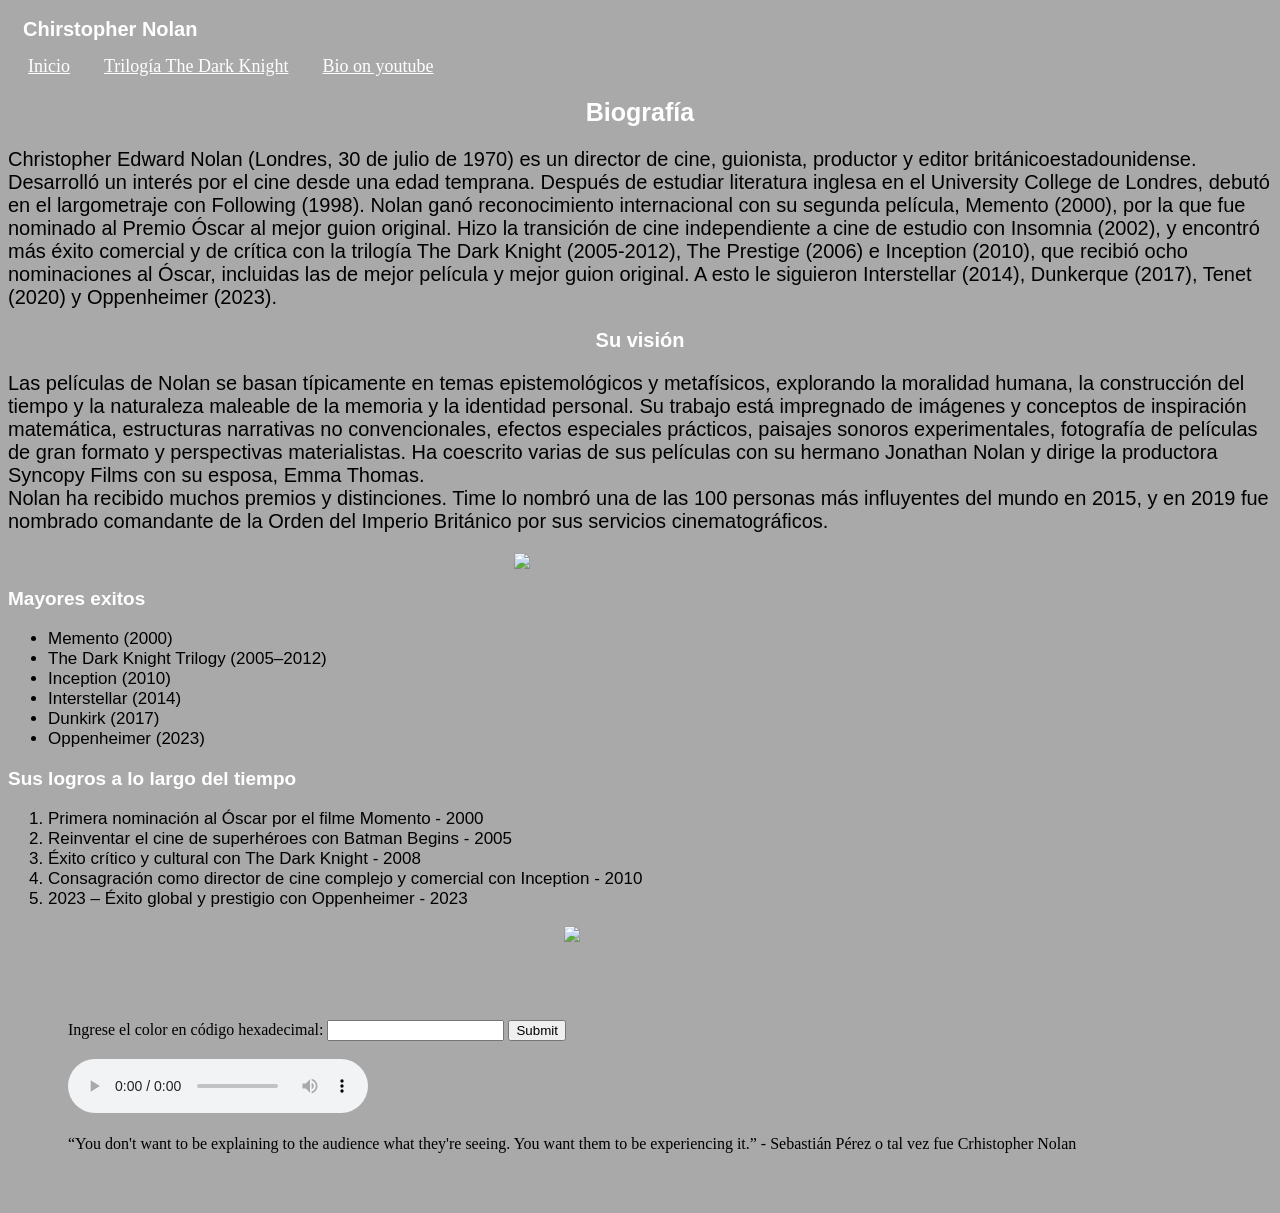
==== 02. Diseño web/html/index.html @ 57822f74 "Rename bio christopher nolan.html to index.html" ====
<!DOCTYPE html>
<html>
	<head>
		<title>Bio Christopher Nolan</title>
		<link rel="stylesheet" href="./../static/css/estilos.css" />
		<script src="./../static/js/JV.js"></script>
	</head>
	<body>
		<header >
			<h4>Chirstopher Nolan</h4> 
			<nav class="topnav">	
				<a href="./bio christopher nolan.html"Target="blank" class="link1"> Inicio</a>
				<a href="./Pag 2/batman.html"Target="blank" class="link1"> Trilogía The Dark Knight</a>
				<a href="https://www.youtube.com/watch?v=PXxC3HOKU_8"Target="blank" class="link1"> Bio on youtube</a>	
			</nav>

			<nav class="button">
				<input type="checkbox" id="menu">
				<label for="menu"> ☰</label>
				<ul class="lista">
					<li><a href="./bio christopher nolan.html"Target="blank" class="link1"> Inicio</a></li>
					<li><a href="./Pag 2/batman.html"Target="blank" class="link1"> Trilogía The Dark Knight</a></li>
					<li><a href="https://www.youtube.com/watch?v=PXxC3HOKU_8"Target="blank" class="link1"> Bio on youtube</a></li>
				</ul>
			</nav>
			
		</header>
		<section>
			<main>
			<h1>Biografía</h1>
			<p>Christopher Edward Nolan (Londres, 30 de julio de 1970) es un director de cine, guionista, productor y editor británicoestadounidense. Desarrolló un interés por el cine desde una edad temprana. Después de estudiar literatura inglesa en el University College de Londres, debutó en el largometraje con Following (1998). Nolan ganó reconocimiento internacional con su segunda película, Memento (2000), por la que fue nominado al Premio Óscar al mejor guion original. Hizo la transición de cine independiente a cine de estudio con Insomnia (2002), y encontró más éxito comercial y de crítica con la trilogía The Dark Knight (2005-2012), The Prestige (2006) e Inception (2010), que recibió ocho nominaciones al Óscar, incluidas las de mejor película y mejor guion original. A esto le siguieron Interstellar (2014), Dunkerque (2017), Tenet (2020) y Oppenheimer (2023).
			</p>

			<h2>Su visión</h2>
			<p>Las películas de Nolan se basan típicamente en temas epistemológicos y metafísicos, explorando la moralidad humana, la construcción del tiempo y la naturaleza maleable de la memoria y la identidad personal. Su trabajo está impregnado de imágenes y conceptos de inspiración matemática, estructuras narrativas no convencionales, efectos especiales prácticos, paisajes sonoros experimentales, fotografía de películas de gran formato y perspectivas materialistas. Ha coescrito varias de sus películas con su hermano Jonathan Nolan y dirige la productora Syncopy Films con su esposa, Emma Thomas.<br>

Nolan ha recibido muchos premios y distinciones. Time lo nombró una de las 100 personas más influyentes del mundo en 2015, y en 2019 fue nombrado comandante de la Orden del Imperio Británico por sus servicios cinematográficos.<br>
				</section>

		<img src = "https://static.wikia.nocookie.net/superman/images/0/08/Christopher_Nolan.png/revision/latest?cb=20150221223617&path-prefix=es" class="image"
			</p>

		<section>
			<h3>Mayores exitos</h3>
		        <Ul>
			        <li>Memento (2000)</li>
			        <li>The Dark Knight Trilogy (2005–2012)</li>
			        <li>Inception (2010)</li>
				<li>Interstellar (2014)</li>
				<li>Dunkirk (2017)</li>
				<li>Oppenheimer (2023)</li>
		        </Ul>

			<h3>Sus logros a lo largo del tiempo</h3>
				<ol type= "1">
					<li>Primera nominación al Óscar por el filme Momento - 2000</li>
					<li>Reinventar el cine de superhéroes con Batman Begins - 2005</li>
					<li>Éxito crítico y cultural con The Dark Knight - 2008</li>
					<li>Consagración como director de cine complejo y comercial con Inception - 2010</li>
					<li>2023 – Éxito global y prestigio con Oppenheimer - 2023</li>
				</ol>
		</section>
		<section>
			<img src = "https://encrypted-tbn0.gstatic.com/images?q=tbn:ANd9GcTjio0qfRar4aHusNqfKtHZ2tRkEM0OEYLXvw&s" class="image2">
		</section> <br>

		<form onsubmit="formularioColor(); return false;">
			Ingrese el color en código hexadecimal: <input type="text">
			<input type="submit"
		</form>

		<section> <br>
		<audio controls>
			<source src="..\static\audio\soundtrack.mp3"type="audio/mpeg">
		</audio>
		</section> <br>
			</main>
		<footer>
			<span>“You don't want to be explaining to the audience what they're seeing. You want them to be experiencing it.” - Sebastián Pérez o tal vez fue Crhistopher Nolan</span>
		</footer>
	</body>
</html>
---- 02. Diseño web/static/css/estilos.css ----
body {
	background-color: darkgray;
}
h1 {
	color: white;
	align-self: center;
	font-family: "Comic Sans MS", Arial, sans-serif;
	font-size: 25px;
}
h2 {
	color: white;
	font-family: "Comic Sans MS", Arial, sans-serif;
	font-size: 20px;
}
h1 {
	text-align: center;
}
h2 {
	text-align: center;
}
.image {
	display: block;
	margin-left: auto;
	margin-right: auto;
	width: 20%; 
}
.image2 {
	display: block;
	margin-left: auto;
	margin-right: auto;
	width: 12%;
}
img {
	display: block;
	margin-left: auto;
	margin-right: auto;
	width: 50%;
}
p {
	font-family: "Comic Sans MS", Arial, sans-serif;
	font-size: 20px;
}
ul {
	font-family: "Comic Sans MS", Arial, sans-serif;
	font-size: 17px;
}
ol {
	font-family: "Comic Sans MS", Arial, sans-serif;
	font-size: 17px;
}
h3 {
	color: white;
	font-family: "Comic Sans MS", Arial, sans-serif;
	font-size: 19px;
}
tr:nth-child(even){
	background-color: lightgray;
}
table th, td{
	border: 1px solid black;
}
td {
	font-family: "Comic Sans MS", Arial, Lucida Sans;
	font-size: 16px;
}
.link1{
	color: white;
	font-size: 18px;
	margin-left: 10px;
	padding: 10px;
}
h4 {
	color: white;
	font-family: "Comic Sans MS", Arial, sans-serif;
	font-size: 20px;
	margin: 5px;
	padding: 10px;
}

.link1:hover{
	background: #373cc1;
}
.button {
	display:none;
}
form{
	margin: 60px;
}

@media screen and (max-width: 600px) {
	header{
		text-align: center;
	}
	h4{
		background-color: grey;
	}
	.image {
		width: 50%;
	}
	.image2{
		width: 50%;
	}
	.button{
		display: block;
		text-align: left;
	}
	.topnav{
		display: none;
	}
	.lista{
			display: none;
	}
	input:checked ~ ul{
		display: block;
	}
	input{
		display: none;
	}
	label {
  box-sizing: border-box;
  display: inline-block;
  border: 1px solid black;
  border-radius: 5px;
  width: 30px;
  height: 30px;
  line-height: 30px;
  font-weight: bold;
  text-align: center;
  user-select: none;
}
li {
  display: block;
  background: none;
  margin: 0;
  padding: 5px;
  list-style: arabic-indic;
  border-bottom: 1px solid grey;
  font-size: 17px;
}
p {
	font-family: "Comic Sans MS", Arial, sans-serif;
	font-size: 18px;
}
.tabla {
  display: flex;
  flex-direction: column;
  width: 100%;
}
tr {
  display: flex; 
  justify-content: space-between;
  width: 100%;
}
th, td {
  flex: 1;
  text-align: center;
}
}
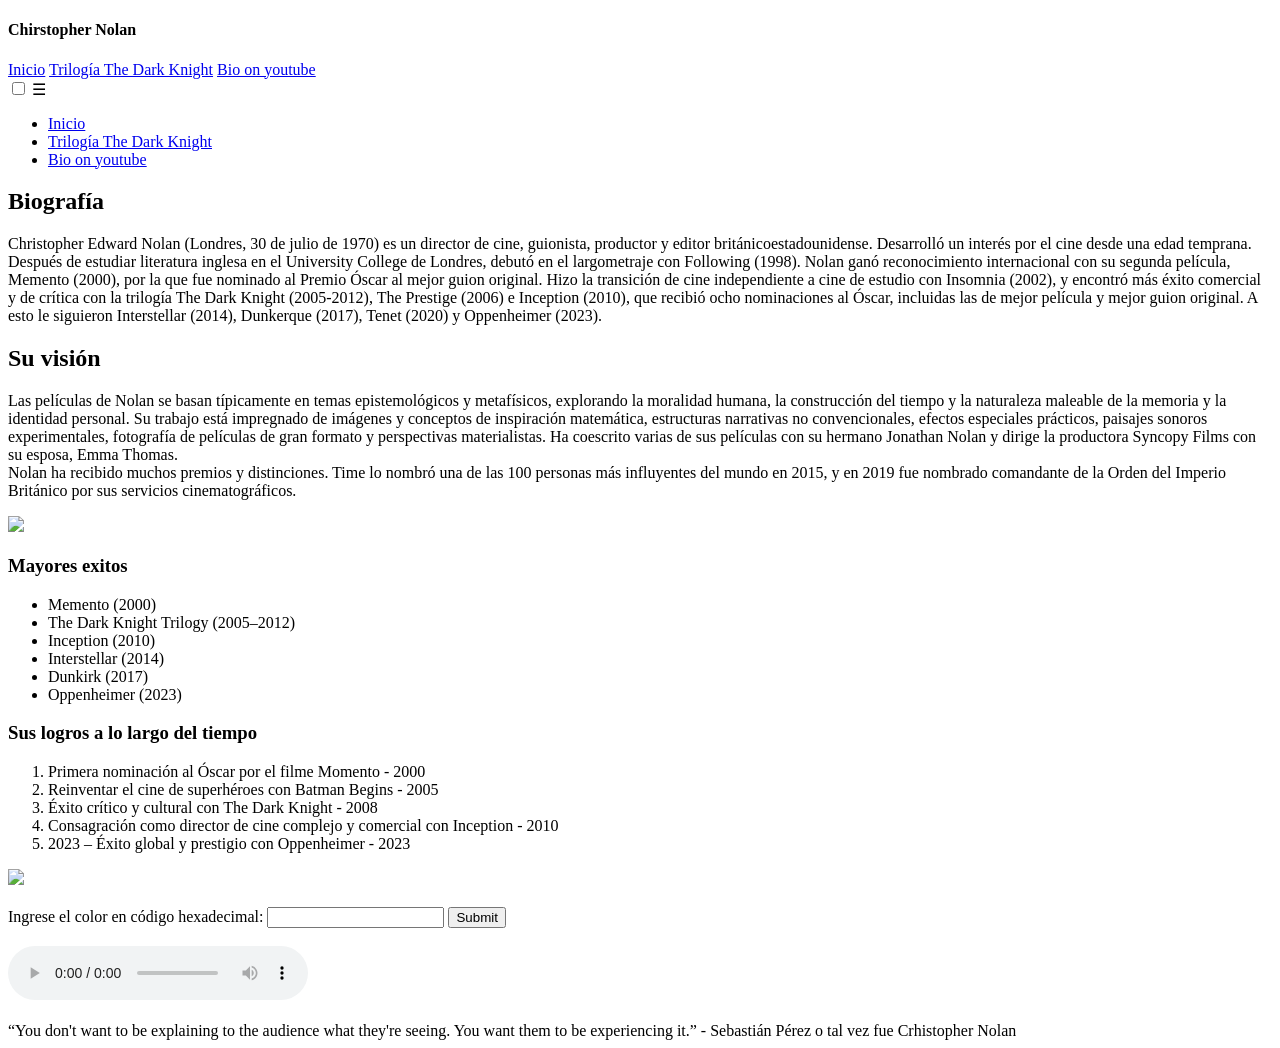
==== commit 0cef006e: "Update index.html" ====
--- a/02. Diseño web/html/index.html
+++ b/02. Diseño web/html/index.html
@@ -2,7 +2,7 @@
 <html>
 	<head>
 		<title>Bio Christopher Nolan</title>
-		<link rel="stylesheet" href="./../static/css/estilos.css" />
+		<link rel="stylesheet" href="././static/styles.css" />
 		<script src="./../static/js/JV.js"></script>
 	</head>
 	<body>
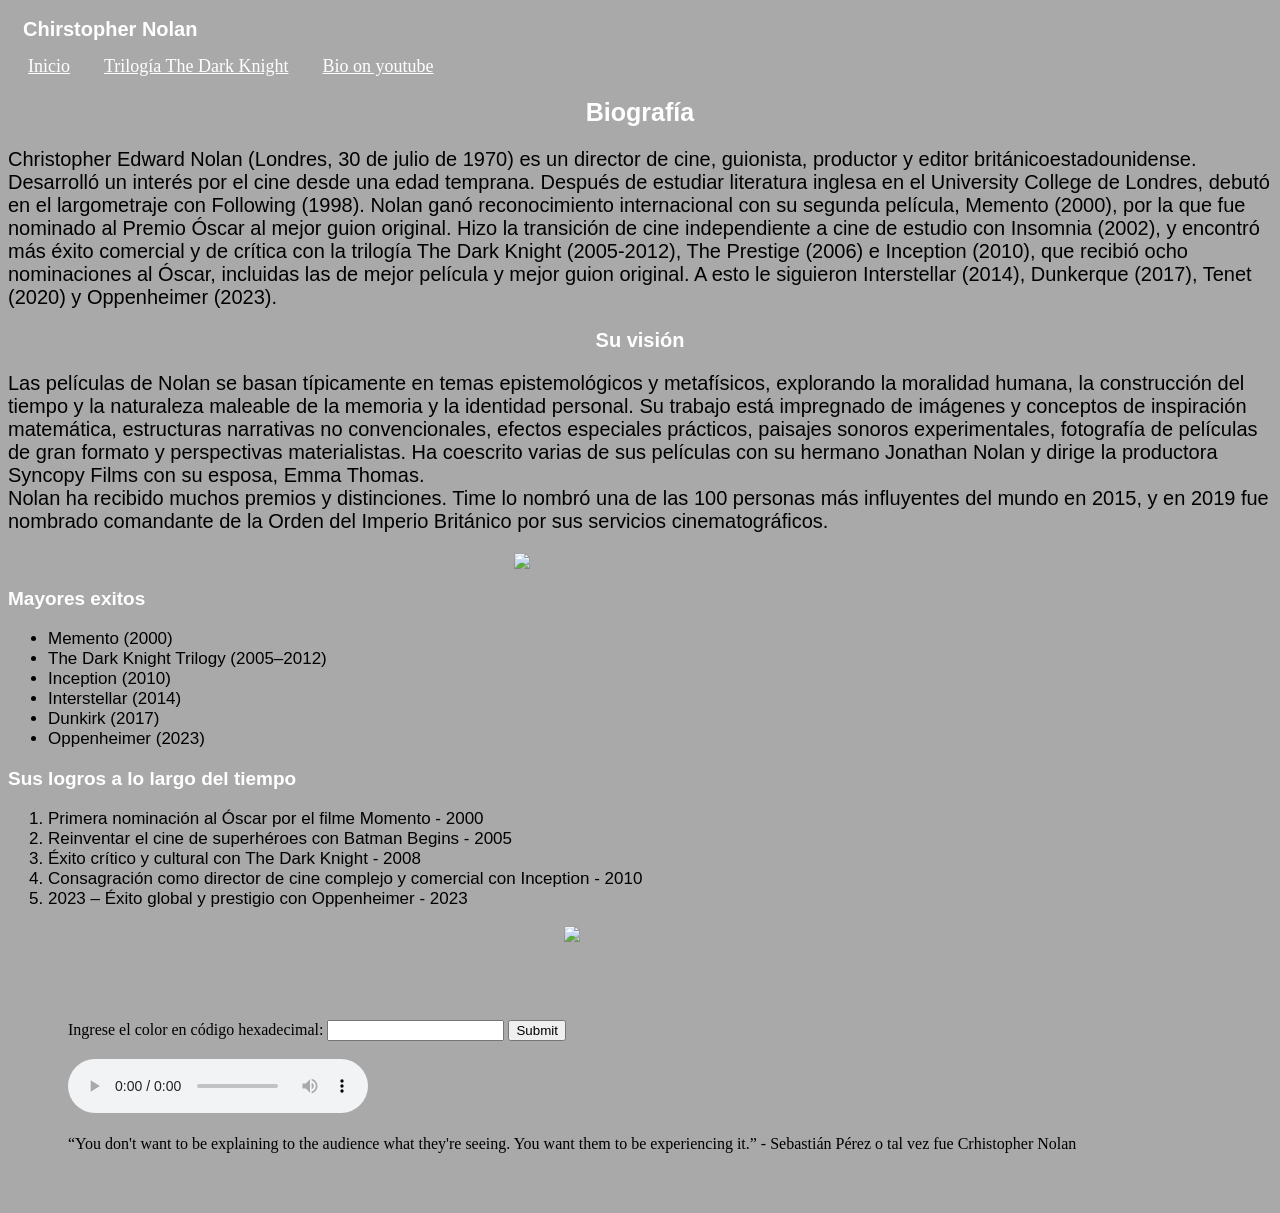
==== commit 2f7ef7af: "Update index.html" ====
--- a/02. Diseño web/html/index.html
+++ b/02. Diseño web/html/index.html
@@ -2,7 +2,7 @@
 <html>
 	<head>
 		<title>Bio Christopher Nolan</title>
-		<link rel="stylesheet" href="././static/styles.css" />
+		<link rel="stylesheet" href="style.css" />
 		<script src="./../static/js/JV.js"></script>
 	</head>
 	<body>
--- a/02. Diseño web/html/style.css
+++ b/02. Diseño web/html/style.css
@@ -0,0 +1,158 @@
+body {
+	background-color: darkgray;
+}
+h1 {
+	color: white;
+	align-self: center;
+	font-family: "Comic Sans MS", Arial, sans-serif;
+	font-size: 25px;
+}
+h2 {
+	color: white;
+	font-family: "Comic Sans MS", Arial, sans-serif;
+	font-size: 20px;
+}
+h1 {
+	text-align: center;
+}
+h2 {
+	text-align: center;
+}
+.image {
+	display: block;
+	margin-left: auto;
+	margin-right: auto;
+	width: 20%; 
+}
+.image2 {
+	display: block;
+	margin-left: auto;
+	margin-right: auto;
+	width: 12%;
+}
+img {
+	display: block;
+	margin-left: auto;
+	margin-right: auto;
+	width: 50%;
+}
+p {
+	font-family: "Comic Sans MS", Arial, sans-serif;
+	font-size: 20px;
+}
+ul {
+	font-family: "Comic Sans MS", Arial, sans-serif;
+	font-size: 17px;
+}
+ol {
+	font-family: "Comic Sans MS", Arial, sans-serif;
+	font-size: 17px;
+}
+h3 {
+	color: white;
+	font-family: "Comic Sans MS", Arial, sans-serif;
+	font-size: 19px;
+}
+tr:nth-child(even){
+	background-color: lightgray;
+}
+table th, td{
+	border: 1px solid black;
+}
+td {
+	font-family: "Comic Sans MS", Arial, Lucida Sans;
+	font-size: 16px;
+}
+.link1{
+	color: white;
+	font-size: 18px;
+	margin-left: 10px;
+	padding: 10px;
+}
+h4 {
+	color: white;
+	font-family: "Comic Sans MS", Arial, sans-serif;
+	font-size: 20px;
+	margin: 5px;
+	padding: 10px;
+}
+
+.link1:hover{
+	background: #373cc1;
+}
+.button {
+	display:none;
+}
+form{
+	margin: 60px;
+}
+
+@media screen and (max-width: 600px) {
+	header{
+		text-align: center;
+	}
+	h4{
+		background-color: grey;
+	}
+	.image {
+		width: 50%;
+	}
+	.image2{
+		width: 50%;
+	}
+	.button{
+		display: block;
+		text-align: left;
+	}
+	.topnav{
+		display: none;
+	}
+	.lista{
+			display: none;
+	}
+	input:checked ~ ul{
+		display: block;
+	}
+	input{
+		display: none;
+	}
+	label {
+  box-sizing: border-box;
+  display: inline-block;
+  border: 1px solid black;
+  border-radius: 5px;
+  width: 30px;
+  height: 30px;
+  line-height: 30px;
+  font-weight: bold;
+  text-align: center;
+  user-select: none;
+}
+li {
+  display: block;
+  background: none;
+  margin: 0;
+  padding: 5px;
+  list-style: arabic-indic;
+  border-bottom: 1px solid grey;
+  font-size: 17px;
+}
+p {
+	font-family: "Comic Sans MS", Arial, sans-serif;
+	font-size: 18px;
+}
+.tabla {
+  display: flex;
+  flex-direction: column;
+  width: 100%;
+}
+tr {
+  display: flex; 
+  justify-content: space-between;
+  width: 100%;
+}
+th, td {
+  flex: 1;
+  text-align: center;
+}
+}
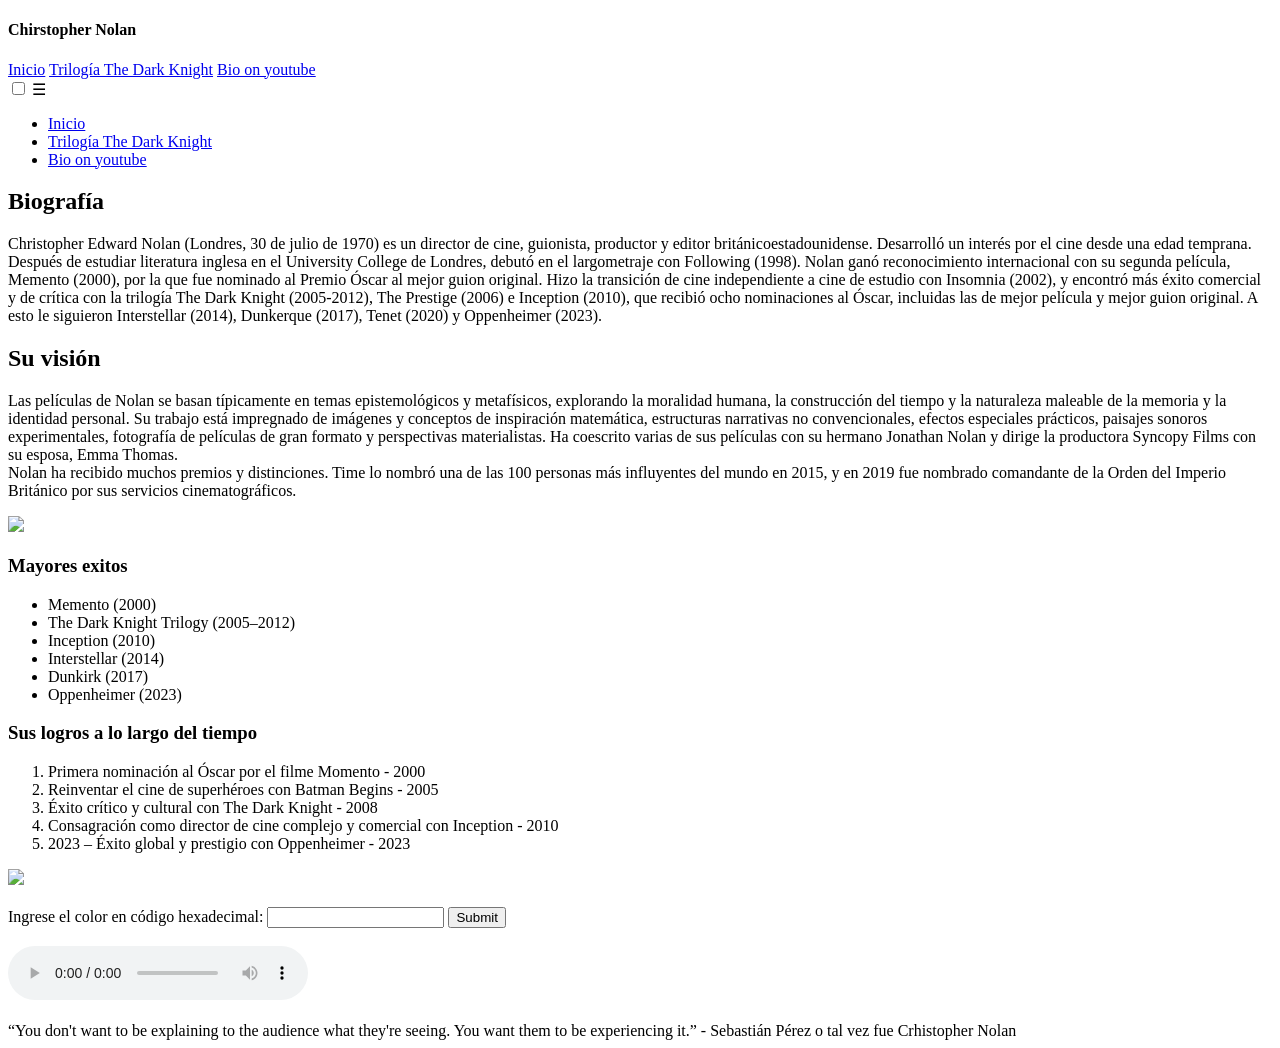
==== commit 6c719241: "Update index.html" ====
--- a/02. Diseño web/html/index.html
+++ b/02. Diseño web/html/index.html
@@ -2,7 +2,7 @@
 <html>
 	<head>
 		<title>Bio Christopher Nolan</title>
-		<link rel="stylesheet" href="style.css" />
+		<link rel="stylesheet" href=".style.css" />
 		<script src="./../static/js/JV.js"></script>
 	</head>
 	<body>
